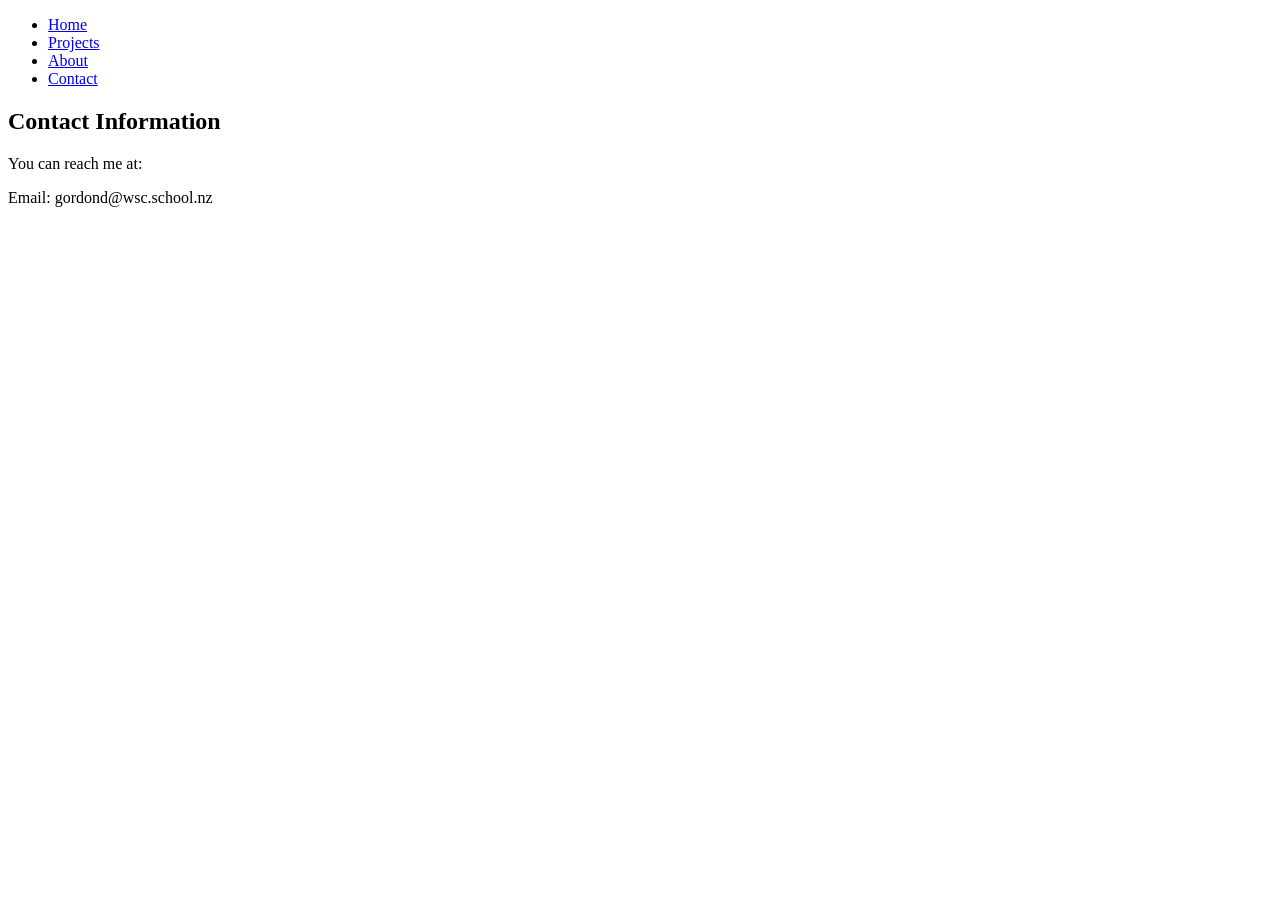
==== Contact.html @ 6d97ff5f "Add Contact.html with contact information" ====
<!DOCTYPE html>
<html lang="en">
<head>
    <meta charset="UTF-8">
    <meta name="viewport" content="width=device-width, initial-scale=1.0">
    <title>Document</title>
    <link rel="stylesheet" href="style.css">
</head>
<body>
    <ul>
        <li><a href="../index.html">Home</a></li>
        <li><a href="Projects.html">Projects</a></li>
        <li><a href="Profile.html">About</a></li>
        <div class="active">
        <li><a href="Contact.html">Contact</a></li>
        </div>
    </ul>

    <h2>Contact Information</h2>
    <p>You can reach me at:</p>
    <p>Email: gordond@wsc.school.nz</p>

</body>
</html>
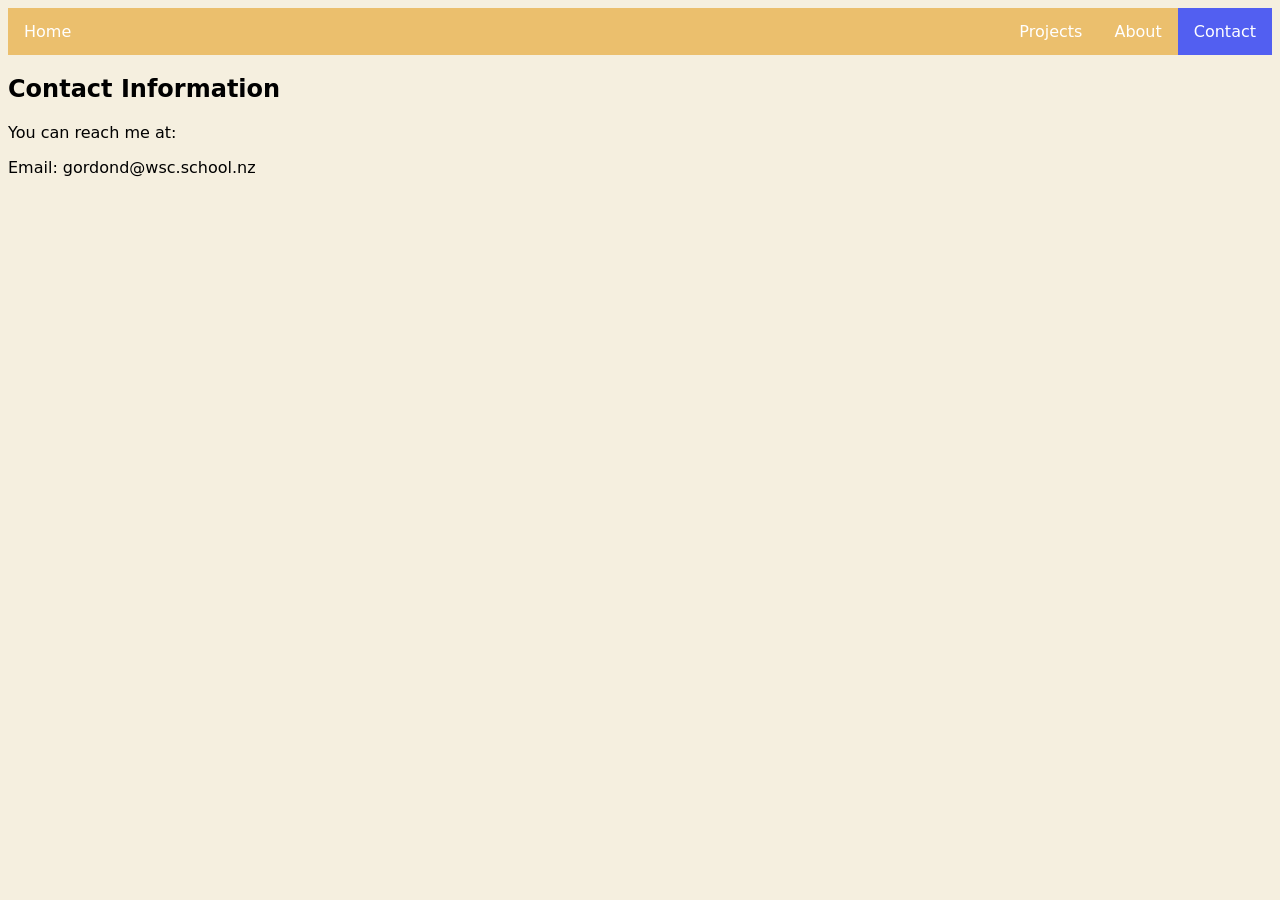
==== commit 94971a14: "Add right-aligned div for navigation links" ====
--- a/Contact.html
+++ b/Contact.html
@@ -8,11 +8,13 @@
 </head>
 <body>
     <ul>
-        <li><a href="../index.html">Home</a></li>
+        <li><a href="index.html">Home</a></li>
+        <div class="rightalign">
         <li><a href="Projects.html">Projects</a></li>
         <li><a href="Profile.html">About</a></li>
         <div class="active">
         <li><a href="Contact.html">Contact</a></li>
+        </div>
         </div>
     </ul>
 
--- a/style.css
+++ b/style.css
@@ -0,0 +1,82 @@
+
+body {
+    background-color: #f5efdf;
+    font-family: system-ui, -apple-system, BlinkMacSystemFont, 'Segoe UI', Roboto, Oxygen, Ubuntu, Cantarell, 'Open Sans', 'Helvetica Neue', sans-serif;
+}
+ul {
+  list-style-type: none;
+  margin: 0;
+  padding: 0;
+}
+
+ul {
+  list-style-type: none;
+  margin: 0;
+  padding: 0;
+  background-color: #ebbf6d;
+  display: flex;
+}
+
+ul li a {
+  display: block;
+  color: rgb(255, 255, 255);
+  padding: 14px 16px;
+  text-decoration: none;
+}
+
+ul li a:hover {
+  background-color: #afacac;
+}
+ul {
+  position: sticky;
+  top: 0;
+}
+ul div.active {
+  background-color: #525ff1;
+}
+
+
+
+.ghostofyotei {
+    display: flex;
+    align-items: center;
+    gap: 10px;
+background-color: rgb(255, 238, 199);
+border: #fbe7c1 solid 10px;
+}
+
+.minitotoro {
+    display:flex;
+    align-items: center;
+    gap: 10px;
+background-color: rgb(232, 232, 255);
+border: #e6e1f8 solid 10px;
+}
+
+.backbutton a {
+    top: 10px;
+    left: 10px;
+   font-size:25px;
+   list-style: none;
+   text-decoration: none;
+   display: inline-block;
+}
+
+.experience {
+    background-color: rgb(250, 234, 206);
+    align-items: center;
+    gap: 20px;
+    border:rgb(248, 226, 183) solid 5px
+}
+
+.enlarge {
+    transition: transform 0.3s;
+}
+.enlarge:hover {
+    transform: scale(1.05);
+}
+
+.rightalign{
+  margin-left: auto;
+  display: flex;
+}
